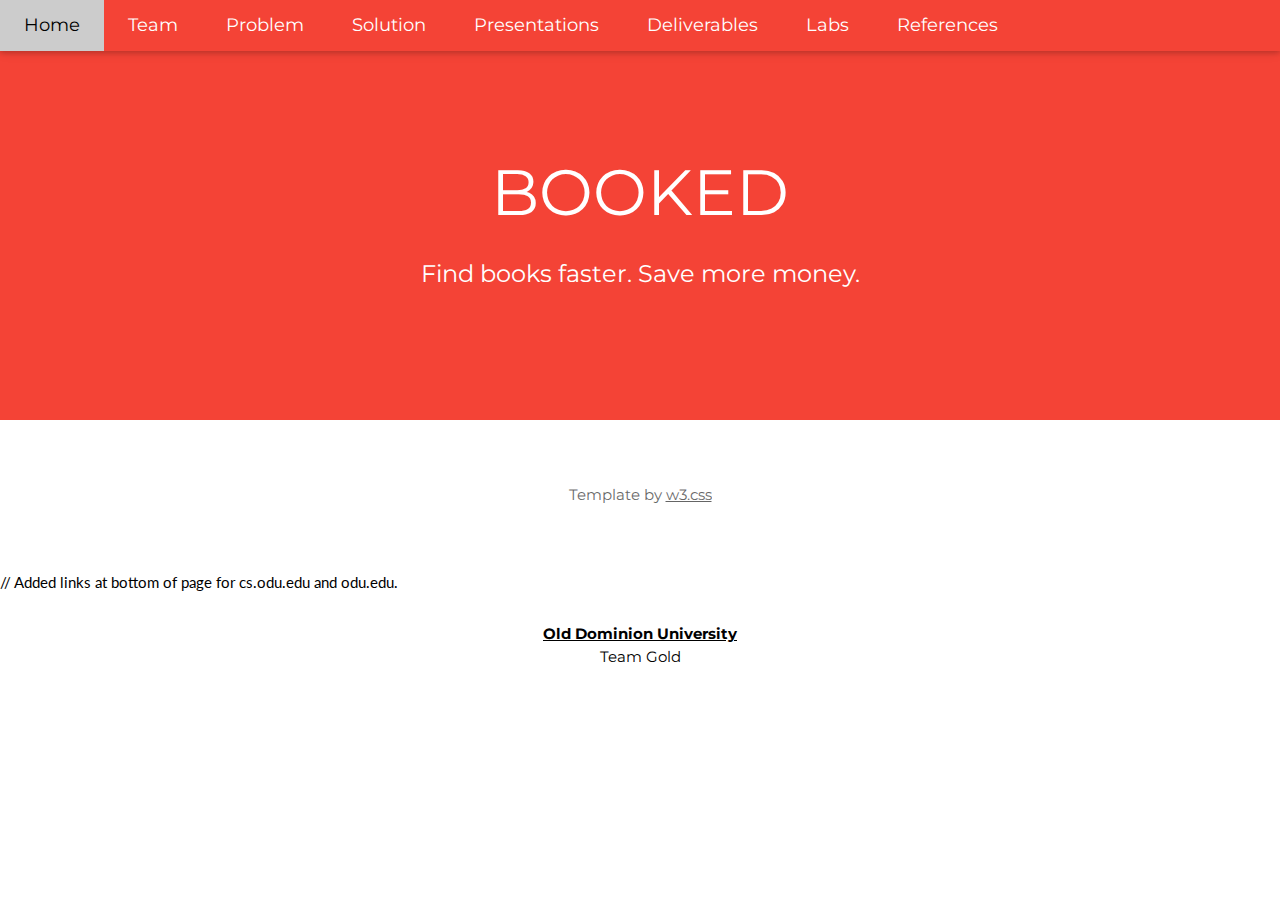
==== index.html @ c521fa6f "Update index.html" ====
<!DOCTYPE html>
<html lang="en">
<head>
<title>Home</title>
<meta charset="UTF-8">
<meta name="viewport" content="width=device-width, initial-scale=1">
<link rel="stylesheet" href="index.css" />
<link rel="stylesheet" href="https://www.w3schools.com/w3css/4/w3.css">
<link rel="stylesheet" href="https://fonts.googleapis.com/css?family=Lato">
<link rel="stylesheet" href="https://fonts.googleapis.com/css?family=Montserrat">
<link rel="stylesheet" href="https://cdnjs.cloudflare.com/ajax/libs/font-awesome/4.7.0/css/font-awesome.min.css">
<style>
body,h1,h2,h3,h4,h5,h6 {font-family: "Lato", sans-serif}
.w3-bar,h1,button {font-family: "Montserrat", sans-serif}
.fa-anchor,.fa-coffee {font-size:200px}
</style>
</head>
<body>

<!-- Navbar -->
<div class="w3-top">
  <div class="w3-bar w3-red w3-card w3-left-align w3-large">
    <a class="w3-bar-item w3-button w3-hide-medium w3-hide-large w3-right w3-padding-large w3-hover-white w3-large w3-red" href="javascript:void(0);" onclick="myFunction()" title="Toggle Navigation Menu"><i class="fa fa-bars"></i></a>
    <a href="index.html" class="w3-bar-item w3-button w3-padding-large w3-white">Home</a>
    <a href="Team.html" class="w3-bar-item w3-button w3-hide-small w3-padding-large w3-hover-white">Team</a>
    <a href="Problem.html" class="w3-bar-item w3-button w3-hide-small w3-padding-large w3-hover-white">Problem</a>
    <a href="Solution.html" class="w3-bar-item w3-button w3-hide-small w3-padding-large w3-hover-white">Solution</a>
	<a href="Presentations.html" class="w3-bar-item w3-button w3-hide-small w3-padding-large w3-hover-white">Presentations</a>
    <a href="Deliverables.html" class="w3-bar-item w3-button w3-hide-small w3-padding-large w3-hover-white">Deliverables</a>
	  <a href="Labs.html" class="w3-bar-item w3-button w3-hide-small w3-padding-large w3-hover-white">Labs</a>
    <a href="References.html" class="w3-bar-item w3-button w3-hide-small w3-padding-large w3-hover-white">References</a>
  </div>

  <!-- Navbar on small screens -->
  <div id="navDemo" class="w3-bar-block w3-white w3-hide w3-hide-large w3-hide-medium w3-large">
    <a href="index.html" class="w3-bar-item w3-button w3-padding-large">Home</a>
    <a href="Team.html" class="w3-bar-item w3-button w3-padding-large">Team</a>
    <a href="Problem.html" class="w3-bar-item w3-button w3-padding-large">Problem</a>
    <a href="Solution.html" class="w3-bar-item w3-button w3-padding-large">Solution</a>
	<a href="Presentations.html" class="w3-bar-item w3-button w3-padding-large">Presentations</a>
    <a href="Deliverables.html" class="w3-bar-item w3-button w3-padding-large">Deliverables</a>
	  <a href="Labs.html" class="w3-bar-item w3-button w3-padding-large">Labs</a>
	<a href="References" class="w3-bar-item w3-button w3-padding-large">References</a>
  </div>
</div>

<!-- Header -->
<header class="w3-container w3-red w3-center" style="padding:128px 16px">
  <h1 class="w3-margin w3-jumbo">BOOKED</h1>
  <p class="w3-xlarge">Find books faster. Save more money.</p>
  <!--<button class="w3-button w3-black w3-padding-large w3-large w3-margin-top">Get Started</button>-->
</header>

<!-- Footer -->
<footer class="w3-container w3-padding-64 w3-center w3-opacity">  
 <p>Template by <a href="https://www.w3schools.com/w3css/default.asp" target="_blank">w3.css</a></p>
</footer>

<script>
// Used to toggle the menu on small screens when clicking on the menu button
function myFunction() {
  var x = document.getElementById("navDemo");
  if (x.className.indexOf("w3-show") == -1) {
    x.className += " w3-show";
  } else { 
    x.className = x.className.replace(" w3-show", "");
  }
}
</script>
// Added links at bottom of page for cs.odu.edu and odu.edu.
    <section class="cta">
      <a href="https://odu.edu/" style="color: var(--bs-primary);text-align: center;font-weight: bold;target="_blank">Old Dominion University</a>
      <p>Team Gold</p>                                                                                                               
    </section>


</body>
</html>
---- index.css ----
* {
  margin: 0px;
  padding: 0px;
  font-family: 'Montserrat', sans-serif;
}


/*--cta code on bottom with links to odu --*/

.cta{
  width: 80%;
  margin: auto;
  text-align: center;
  padding-top: 30px;
}
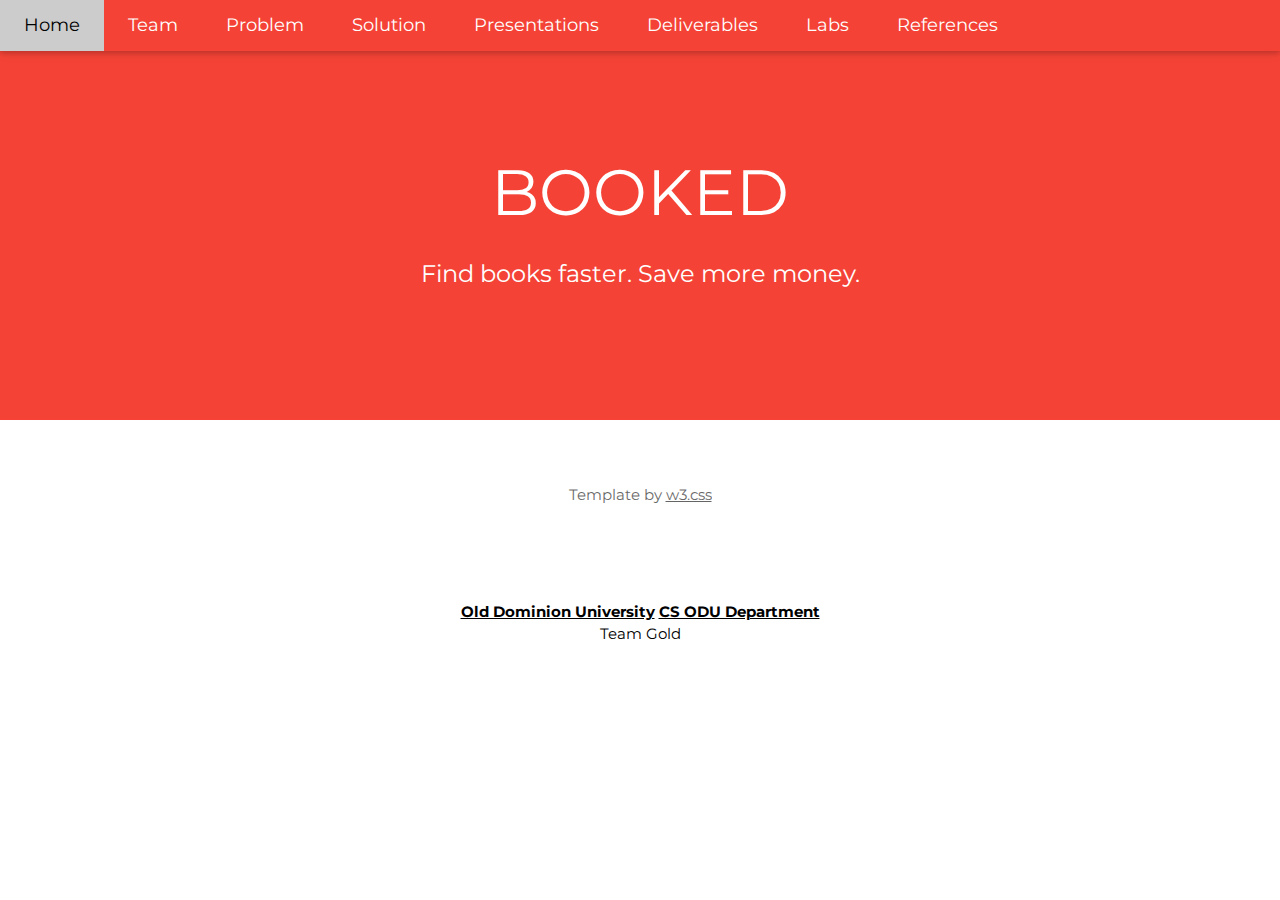
==== commit 689abdf0: "Update index.html" ====
--- a/index.html
+++ b/index.html
@@ -67,9 +67,9 @@
   }
 }
 </script>
-// Added links at bottom of page for cs.odu.edu and odu.edu.
     <section class="cta">
       <a href="https://odu.edu/" style="color: var(--bs-primary);text-align: center;font-weight: bold;target="_blank">Old Dominion University</a>
+      <a href="https://odu.edu/compsci" style="color: var(--bs-primary);text-align: center;font-weight: bold;target="_blank">CS ODU Department</a>													     
       <p>Team Gold</p>                                                                                                               
     </section>
 
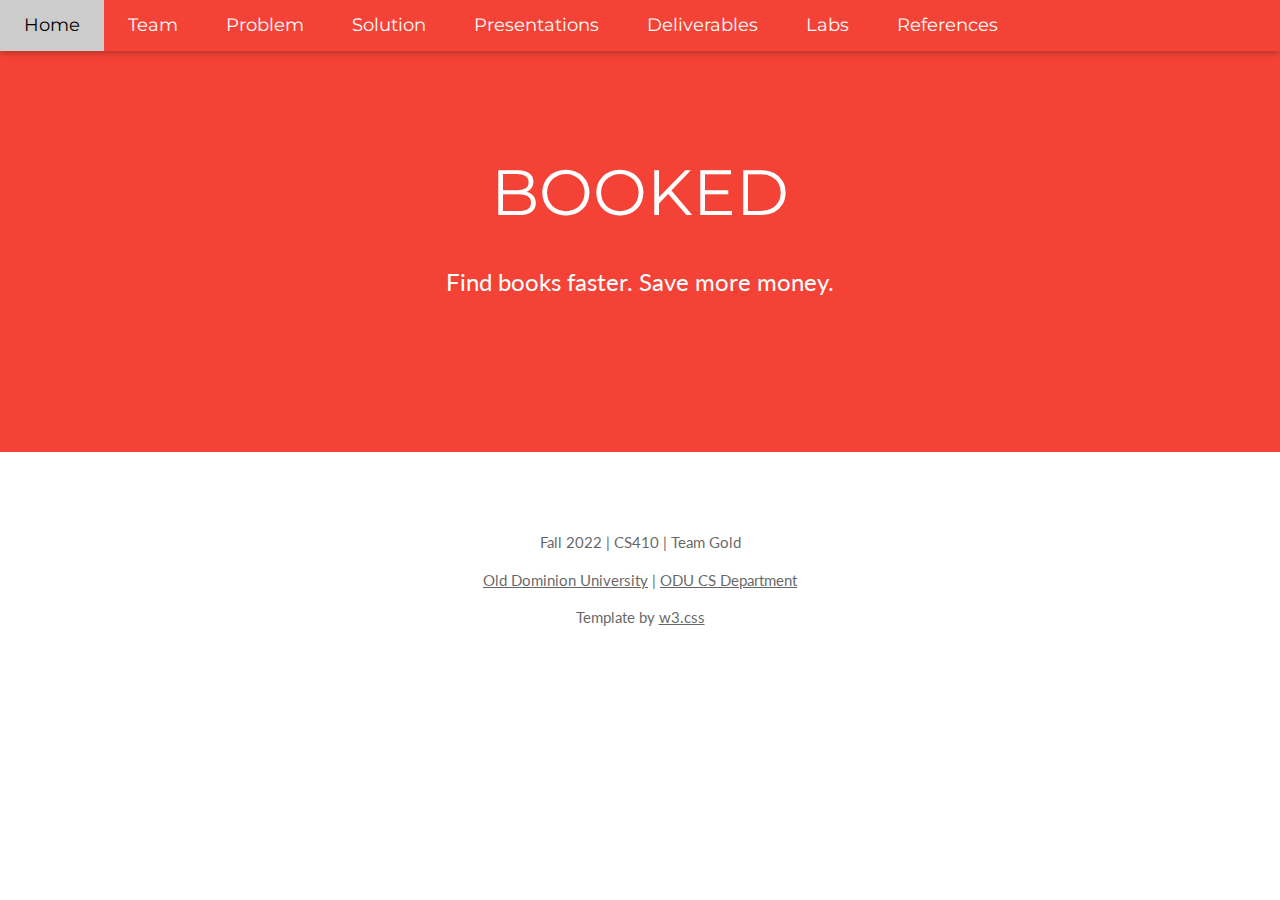
==== commit f7955ba4: "Add files via upload" ====
--- a/index.html
+++ b/index.html
@@ -4,7 +4,6 @@
 <title>Home</title>
 <meta charset="UTF-8">
 <meta name="viewport" content="width=device-width, initial-scale=1">
-<link rel="stylesheet" href="index.css" />
 <link rel="stylesheet" href="https://www.w3schools.com/w3css/4/w3.css">
 <link rel="stylesheet" href="https://fonts.googleapis.com/css?family=Lato">
 <link rel="stylesheet" href="https://fonts.googleapis.com/css?family=Montserrat">
@@ -53,6 +52,8 @@
 
 <!-- Footer -->
 <footer class="w3-container w3-padding-64 w3-center w3-opacity">  
+ <p>Fall 2022 | CS410 | Team Gold</p>
+ <p><a href="https://odu.edu/">Old Dominion University</a> | <a href="https://odu.edu/compsci">ODU CS Department</a></p>
  <p>Template by <a href="https://www.w3schools.com/w3css/default.asp" target="_blank">w3.css</a></p>
 </footer>
 
@@ -67,12 +68,6 @@
   }
 }
 </script>
-    <section class="cta">
-      <a href="https://odu.edu/" style="color: var(--bs-primary);text-align: center;font-weight: bold;target="_blank">Old Dominion University</a>
-      <a href="https://odu.edu/compsci" style="color: var(--bs-primary);text-align: center;font-weight: bold;target="_blank">CS ODU Department</a>													     
-      <p>Team Gold</p>                                                                                                               
-    </section>
-
 
 </body>
 </html>
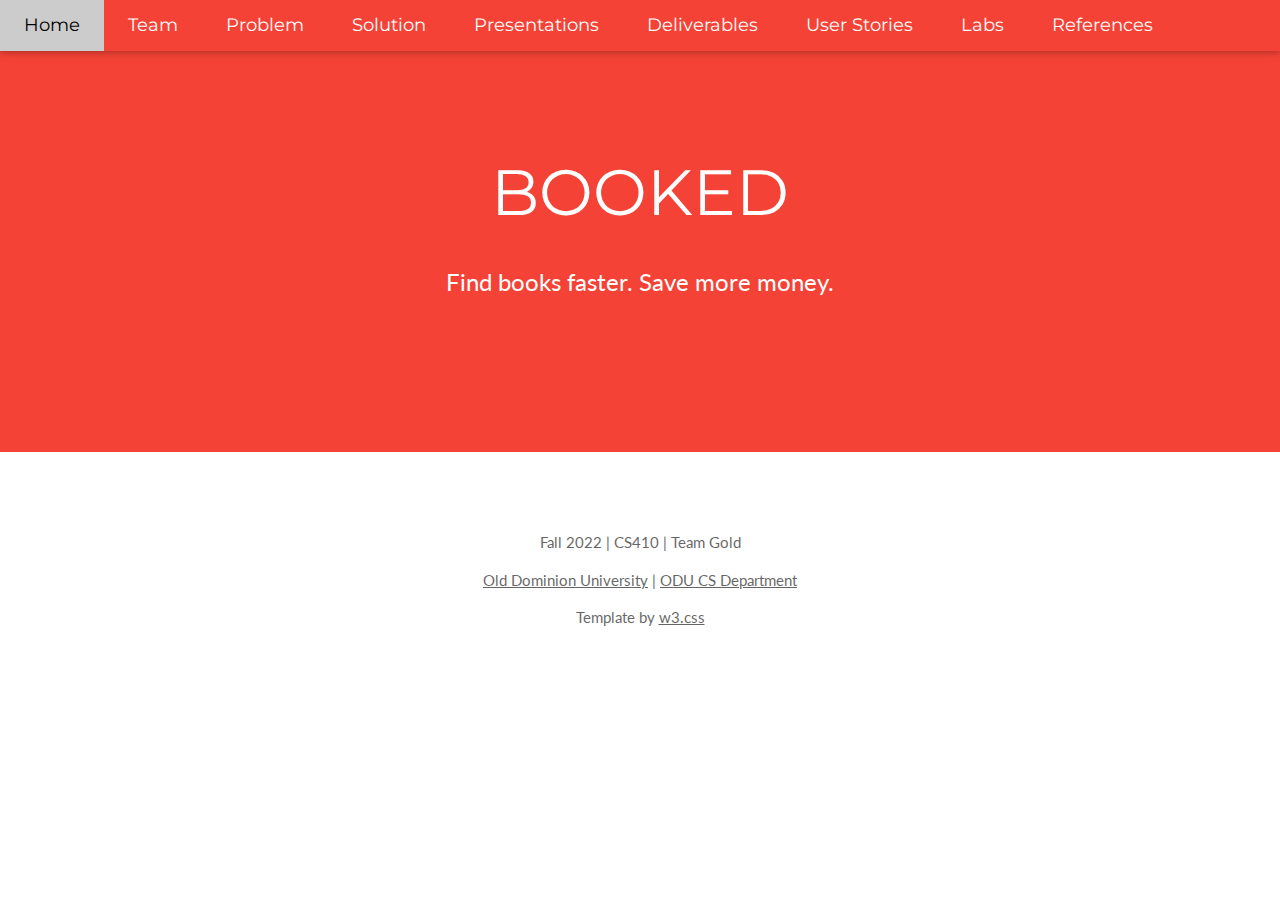
==== commit 82084db3: "Update index.html" ====
--- a/index.html
+++ b/index.html
@@ -26,7 +26,8 @@
     <a href="Solution.html" class="w3-bar-item w3-button w3-hide-small w3-padding-large w3-hover-white">Solution</a>
 	<a href="Presentations.html" class="w3-bar-item w3-button w3-hide-small w3-padding-large w3-hover-white">Presentations</a>
     <a href="Deliverables.html" class="w3-bar-item w3-button w3-hide-small w3-padding-large w3-hover-white">Deliverables</a>
-	  <a href="Labs.html" class="w3-bar-item w3-button w3-hide-small w3-padding-large w3-hover-white">Labs</a>
+    <a href="UserStories.html" class="w3-bar-item w3-button w3-hide-small w3-padding-large w3-hover-white">User Stories</a>
+    <a href="Labs.html" class="w3-bar-item w3-button w3-hide-small w3-padding-large w3-hover-white">Labs</a>
     <a href="References.html" class="w3-bar-item w3-button w3-hide-small w3-padding-large w3-hover-white">References</a>
   </div>
 
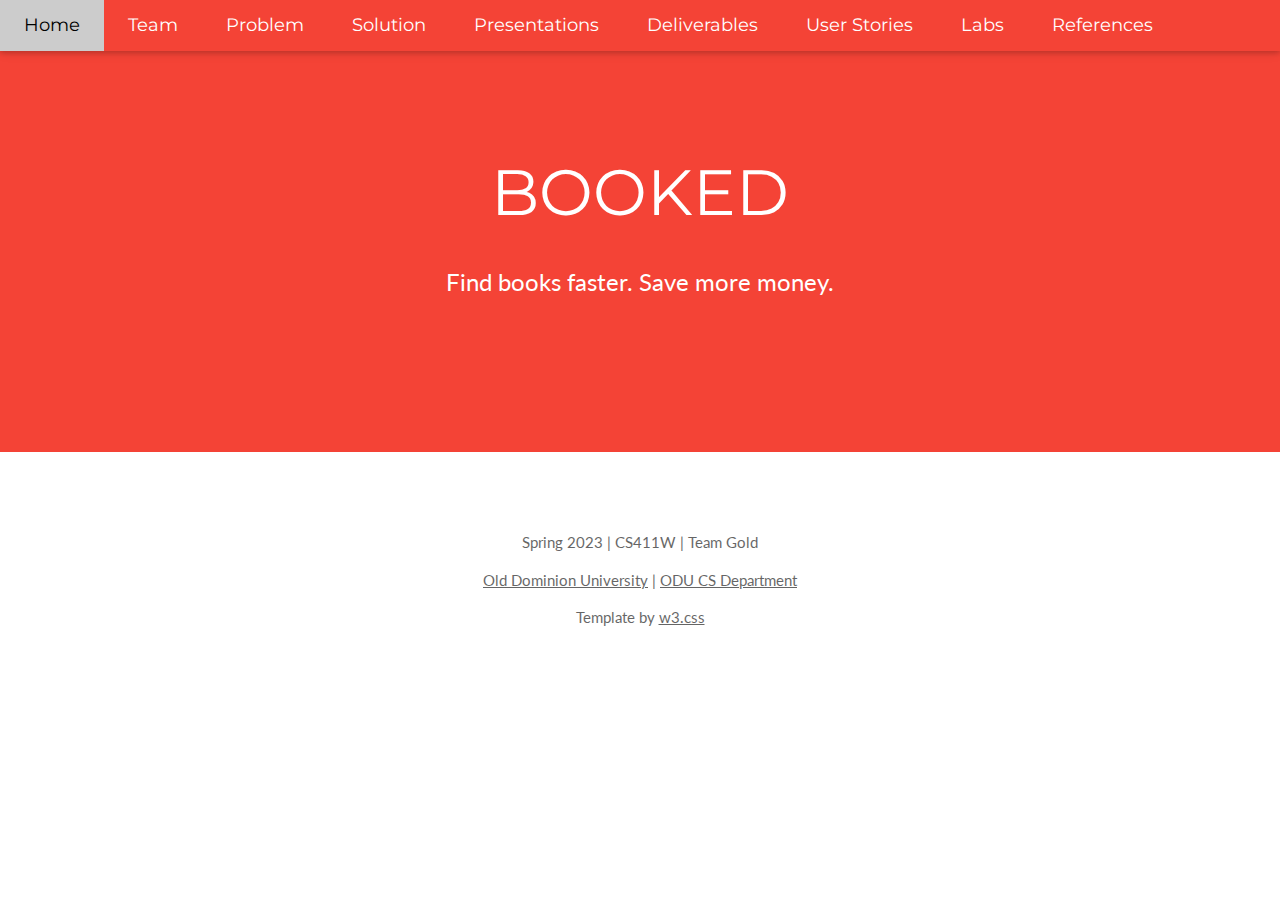
==== commit c339f831: "Initial updates for Spring 2023" ====
--- a/index.html
+++ b/index.html
@@ -26,8 +26,8 @@
     <a href="Solution.html" class="w3-bar-item w3-button w3-hide-small w3-padding-large w3-hover-white">Solution</a>
 	<a href="Presentations.html" class="w3-bar-item w3-button w3-hide-small w3-padding-large w3-hover-white">Presentations</a>
     <a href="Deliverables.html" class="w3-bar-item w3-button w3-hide-small w3-padding-large w3-hover-white">Deliverables</a>
-    <a href="UserStories.html" class="w3-bar-item w3-button w3-hide-small w3-padding-large w3-hover-white">User Stories</a>
-    <a href="Labs.html" class="w3-bar-item w3-button w3-hide-small w3-padding-large w3-hover-white">Labs</a>
+	<a href="UserStories.html" class="w3-bar-item w3-button w3-hide-small w3-padding-large w3-hover-white">User Stories</a>
+	<a href="Labs.html" class="w3-bar-item w3-button w3-hide-small w3-padding-large w3-hover-white">Labs</a>
     <a href="References.html" class="w3-bar-item w3-button w3-hide-small w3-padding-large w3-hover-white">References</a>
   </div>
 
@@ -39,7 +39,8 @@
     <a href="Solution.html" class="w3-bar-item w3-button w3-padding-large">Solution</a>
 	<a href="Presentations.html" class="w3-bar-item w3-button w3-padding-large">Presentations</a>
     <a href="Deliverables.html" class="w3-bar-item w3-button w3-padding-large">Deliverables</a>
-	  <a href="Labs.html" class="w3-bar-item w3-button w3-padding-large">Labs</a>
+	<a href="UserStories.html" class="w3-bar-item w3-button w3-padding-large">User Stories</a>
+	<a href="Labs.html" class="w3-bar-item w3-button w3-padding-large">Labs</a>
 	<a href="References" class="w3-bar-item w3-button w3-padding-large">References</a>
   </div>
 </div>
@@ -53,7 +54,7 @@
 
 <!-- Footer -->
 <footer class="w3-container w3-padding-64 w3-center w3-opacity">  
- <p>Fall 2022 | CS410 | Team Gold</p>
+ <p>Spring 2023 | CS411W | Team Gold</p>
  <p><a href="https://odu.edu/">Old Dominion University</a> | <a href="https://odu.edu/compsci">ODU CS Department</a></p>
  <p>Template by <a href="https://www.w3schools.com/w3css/default.asp" target="_blank">w3.css</a></p>
 </footer>
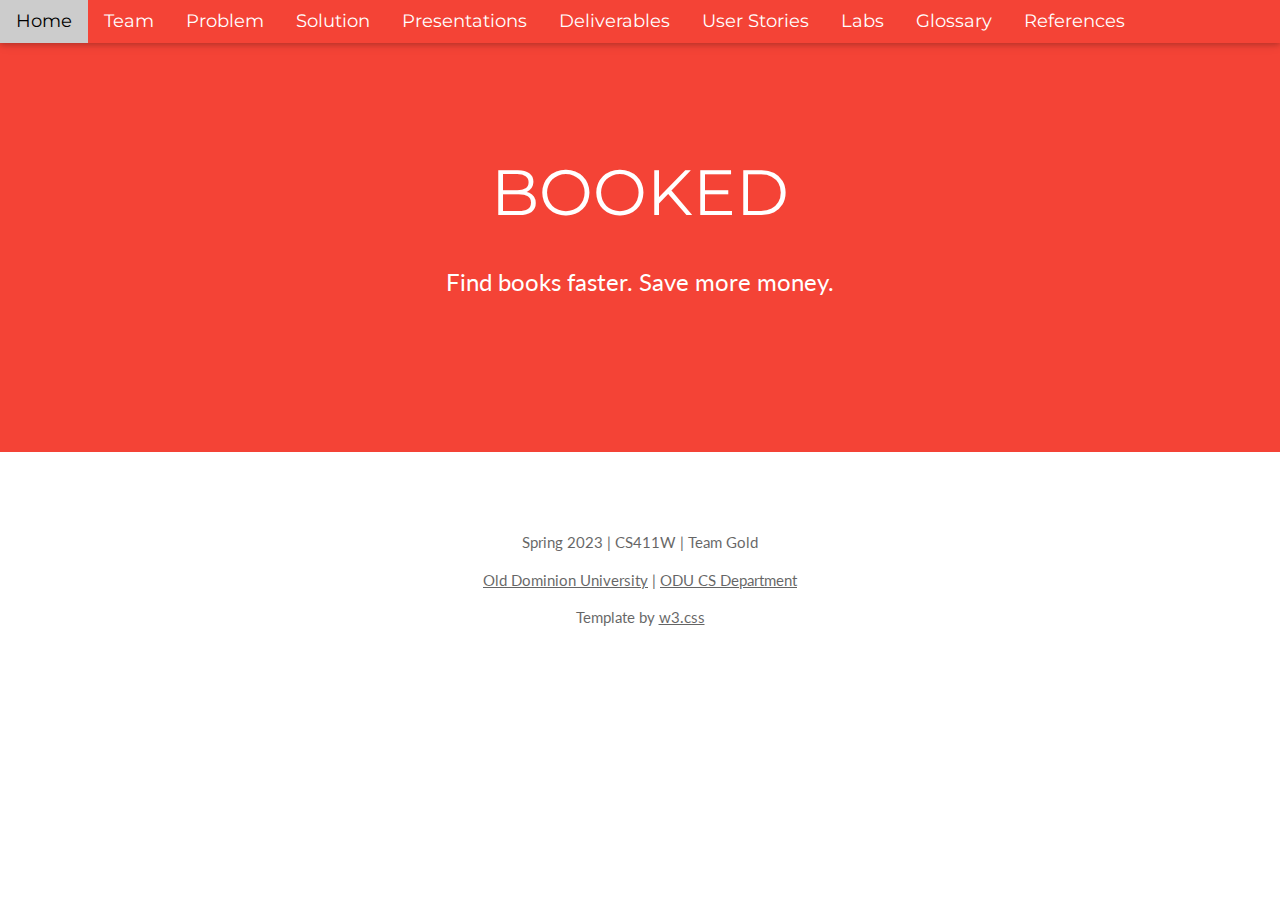
==== commit 85ee4556: "Added Glossary.html" ====
--- a/index.html
+++ b/index.html
@@ -20,15 +20,16 @@
 <div class="w3-top">
   <div class="w3-bar w3-red w3-card w3-left-align w3-large">
     <a class="w3-bar-item w3-button w3-hide-medium w3-hide-large w3-right w3-padding-large w3-hover-white w3-large w3-red" href="javascript:void(0);" onclick="myFunction()" title="Toggle Navigation Menu"><i class="fa fa-bars"></i></a>
-    <a href="index.html" class="w3-bar-item w3-button w3-padding-large w3-white">Home</a>
-    <a href="Team.html" class="w3-bar-item w3-button w3-hide-small w3-padding-large w3-hover-white">Team</a>
-    <a href="Problem.html" class="w3-bar-item w3-button w3-hide-small w3-padding-large w3-hover-white">Problem</a>
-    <a href="Solution.html" class="w3-bar-item w3-button w3-hide-small w3-padding-large w3-hover-white">Solution</a>
-	<a href="Presentations.html" class="w3-bar-item w3-button w3-hide-small w3-padding-large w3-hover-white">Presentations</a>
-    <a href="Deliverables.html" class="w3-bar-item w3-button w3-hide-small w3-padding-large w3-hover-white">Deliverables</a>
-	<a href="UserStories.html" class="w3-bar-item w3-button w3-hide-small w3-padding-large w3-hover-white">User Stories</a>
-	<a href="Labs.html" class="w3-bar-item w3-button w3-hide-small w3-padding-large w3-hover-white">Labs</a>
-    <a href="References.html" class="w3-bar-item w3-button w3-hide-small w3-padding-large w3-hover-white">References</a>
+    <a href="index.html" class="w3-bar-item w3-button w3-white">Home</a>
+    <a href="Team.html" class="w3-bar-item w3-button w3-hide-small w3-hover-white">Team</a>
+    <a href="Problem.html" class="w3-bar-item w3-button w3-hide-small w3-hover-white">Problem</a>
+    <a href="Solution.html" class="w3-bar-item w3-button w3-hide-small w3-hover-white">Solution</a>
+	  <a href="Presentations.html" class="w3-bar-item w3-button w3-hide-small w3-hover-white">Presentations</a>
+    <a href="Deliverables.html" class="w3-bar-item w3-button w3-hide-small w3-hover-white">Deliverables</a>
+	  <a href="UserStories.html" class="w3-bar-item w3-button w3-hide-small w3-hover-white">User Stories</a>
+	  <a href="Labs.html" class="w3-bar-item w3-button w3-hide-small w3-hover-white">Labs</a>
+    <a href="Glossary.html" class="w3-bar-item w3-button w3-hide-small w3-hover-white">Glossary</a>
+    <a href="References.html" class="w3-bar-item w3-button w3-hide-small w3-hover-white">References</a>
   </div>
 
   <!-- Navbar on small screens -->
@@ -37,11 +38,12 @@
     <a href="Team.html" class="w3-bar-item w3-button w3-padding-large">Team</a>
     <a href="Problem.html" class="w3-bar-item w3-button w3-padding-large">Problem</a>
     <a href="Solution.html" class="w3-bar-item w3-button w3-padding-large">Solution</a>
-	<a href="Presentations.html" class="w3-bar-item w3-button w3-padding-large">Presentations</a>
+    <a href="Presentations.html" class="w3-bar-item w3-button w3-padding-large">Presentations</a>
     <a href="Deliverables.html" class="w3-bar-item w3-button w3-padding-large">Deliverables</a>
-	<a href="UserStories.html" class="w3-bar-item w3-button w3-padding-large">User Stories</a>
-	<a href="Labs.html" class="w3-bar-item w3-button w3-padding-large">Labs</a>
-	<a href="References" class="w3-bar-item w3-button w3-padding-large">References</a>
+    <a href="UserStories.html" class="w3-bar-item w3-button w3-padding-large">User Stories</a>
+    <a href="Labs.html" class="w3-bar-item w3-button w3-padding-large">Labs</a>
+    <a href="Glossary.html" class="w3-bar-item w3-button w3-padding-large">Glossary</a>
+    <a href="References" class="w3-bar-item w3-button w3-padding-large">References</a>
   </div>
 </div>
 
